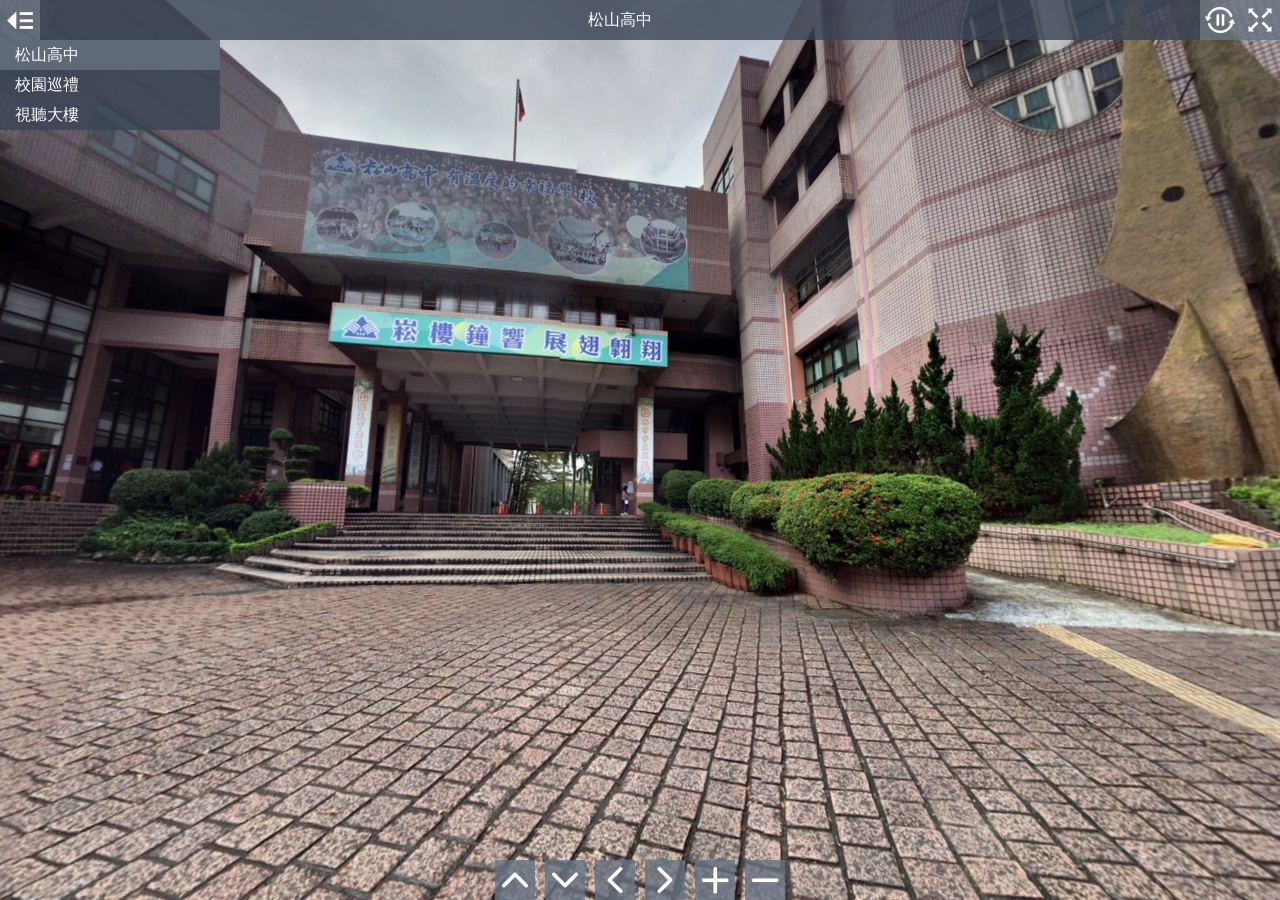
==== home/index.html @ 19dda66a "home" ====
<!DOCTYPE html>
<html>
<head>
<title>松山高中720環景</title>
<meta charset="utf-8">
<meta name="viewport" content="target-densitydpi=device-dpi, width=device-width, initial-scale=1.0, maximum-scale=1.0, minimum-scale=1.0, user-scalable=no, minimal-ui" />
<style> @-ms-viewport { width: device-width; } </style>
<link rel="stylesheet" href="vendor/reset.min.css">
<link rel="stylesheet" href="style.css">
</head>
<body class="multiple-scenes view-control-buttons">

<div id="pano"></div>

<div id="sceneList">
  <ul class="scenes">
    
      <a href="javascript:void(0)" class="scene" data-id="0-">
        <li class="text">松山高中</li>
      </a>
 	  <a href="../ssshpano/" class="scene">
        <li class="text">校園巡禮</li>
      </a> 
 	  <a href="../audio/" class="scene">
        <li class="text">視聽大樓</li>
      </a>   
  </ul>
</div>

<div id="titleBar">
  <h1 class="sceneName"></h1>
</div>

<a href="javascript:void(0)" id="autorotateToggle">
  <img class="icon off" src="img/play.png">
  <img class="icon on" src="img/pause.png">
</a>

<a href="javascript:void(0)" id="fullscreenToggle">
  <img class="icon off" src="img/fullscreen.png">
  <img class="icon on" src="img/windowed.png">
</a>

<a href="javascript:void(0)" id="sceneListToggle">
  <img class="icon off" src="img/expand.png">
  <img class="icon on" src="img/collapse.png">
</a>

<a href="javascript:void(0)" id="viewUp" class="viewControlButton viewControlButton-1">
  <img class="icon" src="img/up.png">
</a>
<a href="javascript:void(0)" id="viewDown" class="viewControlButton viewControlButton-2">
  <img class="icon" src="img/down.png">
</a>
<a href="javascript:void(0)" id="viewLeft" class="viewControlButton viewControlButton-3">
  <img class="icon" src="img/left.png">
</a>
<a href="javascript:void(0)" id="viewRight" class="viewControlButton viewControlButton-4">
  <img class="icon" src="img/right.png">
</a>
<a href="javascript:void(0)" id="viewIn" class="viewControlButton viewControlButton-5">
  <img class="icon" src="img/plus.png">
</a>
<a href="javascript:void(0)" id="viewOut" class="viewControlButton viewControlButton-6">
  <img class="icon" src="img/minus.png">
</a>

<script src="vendor/screenfull.min.js" ></script>
<script src="vendor/bowser.min.js" ></script>
<script src="vendor/marzipano.js" ></script>

<script src="data.js"></script>
<script src="index.js"></script>

</body>
</html>
---- home/style.css ----
* {
  -webkit-box-sizing: border-box;
  -moz-box-sizing: border-box;
  box-sizing: border-box;
  -moz-user-select: none;
  -webkit-user-select: none;
  -ms-user-select: none;
  user-select: none;
  -ms-text-size-adjust: none;
  -moz-text-size-adjust: none;
  -webkit-text-size-adjust: none;
  text-size-adjust: none;
  -webkit-user-drag: none;
  -webkit-touch-callout: none;
  -ms-content-zooming: none;
  -webkit-tap-highlight-color: rgba(0,0,0,0);
}

html, body {
  width: 100%;
  height: 100%;
  padding: 0;
  margin: 0;
  overflow: hidden;
  font-family: "Helvetica Neue", Helvetica, Arial, sans-serif;
  font-size: 16px;
  background-color: #000;
  color: #fff;
}

a, a:hover, a:active, a:visited {
  text-decoration: none;
  color: inherit;
}

#pano {
  position: absolute;
  top: 0;
  left: 0;
  width: 100%;
  height: 100%;
  overflow: hidden;
}

#titleBar {
  position: absolute;
  top: 0;
  left: 0;
  right: 40px;
  height: 40px;
  text-align: center;
}

.mobile #titleBar {
  height: 50px;
  right: 50px;
}

/* If there is a fullscreen button the title bar must make space for it */
body.fullscreen-enabled #titleBar {
  right: 80px;
}

body.fullscreen-enabled.mobile #titleBar {
  right: 100px;
}

/* If there are multiple scenes the title bar must make space for the scene list toggle */
body.multiple-scenes #titleBar {
  left: 40px;
}

body.multiple-scenes.mobile #titleBar {
  left: 50px;
}

#titleBar .sceneName {
  width: 100%;
  height: 100%;
  line-height: 30px;
  padding: 5px;
  background-color: rgb(58,68,84);
  background-color: rgba(58,68,84,0.8);
  overflow: hidden;
  text-overflow: ellipsis;
  white-space: nowrap;

  -moz-user-select: text;
  -webkit-user-select: text;
  -ms-user-select: text;
  user-select: text;
}

.mobile #titleBar .sceneName {
  line-height: 40px;
}

#fullscreenToggle {
  display: none;
  position: absolute;
  top: 0;
  right: 0;
  width: 40px;
  height: 40px;
  padding: 5px;
  background-color: rgb(103,115,131);
  background-color: rgba(103,115,131,0.8);
}

.mobile #fullscreenToggle {
  width: 50px;
  height: 50px;
}

body.fullscreen-enabled #fullscreenToggle {
  display: block;
}

#fullscreenToggle .icon {
  position: absolute;
  top: 5px;
  right: 5px;
  width: 30px;
  height: 30px;
}

.mobile #fullscreenToggle .icon {
  top: 10px;
  right: 10px;
}

#fullscreenToggle .icon.on {
  display: none;
}

#fullscreenToggle .icon.off {
  display: block;
}

#fullscreenToggle.enabled .icon.on {
  display: block;
}

#fullscreenToggle.enabled .icon.off {
  display: none;
}

#autorotateToggle {
  display: block;
  position: absolute;
  top: 0;
  right: 0;
  width: 40px;
  height: 40px;
  padding: 5px;
  background-color: rgb(103,115,131);
  background-color: rgba(103,115,131,0.8);
}

.mobile #autorotateToggle {
  width: 50px;
  height: 50px;
}

/* If there is a fullscreen button, autorotate must placed a bit to the left */
body.fullscreen-enabled #autorotateToggle {
  right: 40px;
}

body.fullscreen-enabled.mobile #autorotateToggle {
  right: 50px;
}

#autorotateToggle .icon {
  position: absolute;
  top: 5px;
  right: 5px;
  width: 30px;
  height: 30px;
}

.mobile #autorotateToggle .icon {
  top: 10px;
  right: 10px;
}

#autorotateToggle .icon.on {
  display: none;
}

#autorotateToggle .icon.off {
  display: block;
}

#autorotateToggle.enabled .icon.on {
  display: block;
}

#autorotateToggle.enabled .icon.off {
  display: none;
}

#sceneListToggle {
  position: absolute;
  top: 0;
  left: 0;
  width: 40px;
  height: 40px;
  padding: 5px;
  background-color: rgb(103,115,131);
  background-color: rgba(103,115,131,0.8);
}

.mobile #sceneListToggle {
  width: 50px;
  height: 50px;
}

#sceneListToggle .text {
  position: absolute;
  top: 5px;
  left: 15px;
  width: 100%;
  line-height: 30px;
}

#sceneListToggle .icon {
  position: absolute;
  top: 5px;
  right: 5px;
  width: 30px;
  height: 30px;
}

.mobile #sceneListToggle .icon {
  top: 10px;
  right: 10px;
}

#sceneListToggle .icon.on {
  display: none;
}

#sceneListToggle .icon.off {
  display: block;
}

#sceneListToggle.enabled .icon.on {
  display: block;
}

#sceneListToggle.enabled .icon.off {
  display: none;
}

#sceneList {
  position: absolute;
  top: 0;
  left: -220px;
  padding-top: 40px;
  width: 220px;
  max-height: 100%;
  overflow-x: hidden;
  overflow-y: auto;
  margin-left: 0;
  -webkit-transition: margin-left 0.5s ease-in-out;
  transition: margin-left 0.5s ease-in-out;
}

.mobile #sceneList {
  padding-top: 50px;
}

#sceneList .scenes {
  width: 100%;
  background-color: rgb(58,68,84);
  background-color: rgba(58,68,84,0.8);
}

.mobile #sceneList {
  width: 100%;
  height: 100%;
  left: -100%;
}

.mobile #sceneList.enabled {
  margin-left: 100%;
}

.mobile #sceneList .scenes {
  height: 100%;
}

#sceneList.enabled {
  margin-left: 220px;
}

#sceneList .scene {
  display: block;
  width: 100%;
  height: 30px;
}

.mobile #sceneList .scene {
  height: 40px;
}

#sceneList .scene .text {
  width: 100%;
  height: 100%;
  padding: 0 15px;
  line-height: 30px;
  overflow: hidden;
  text-overflow: ellipsis;
  white-space: nowrap;
}

.mobile #sceneList .scene .text {
  line-height: 40px;
}

.no-touch #sceneList .scene:hover {
  background-color: rgb(103,115,131);
  background-color: rgba(103,115,131,0.8);
}

#sceneList .scene.current {
  background-color: rgb(103,115,131);
  background-color: rgba(103,115,131,0.8);
}

/* Hide scene list when only a single scene exists */
body.single-scene #sceneList, body.single-scene #sceneListToggle {
  display: none;
}

/* Link hotspot */

.link-hotspot {
  width: 60px;
  height: 60px;
  margin-left: -30px;
  margin-top: -30px;
  opacity: 0.9;
  -webkit-transition: opacity 0.2s;
  transition: opacity 0.2s;
}

.no-touch .link-hotspot:hover {
  opacity: 1;
}

.mobile .link-hotspot {
  width: 70px;
  height: 70px;
}

.link-hotspot-icon {
  width: 100%;
  height: 100%;
  cursor: pointer;
}

.link-hotspot-tooltip {
  position: absolute;
  left: 100%;
  top: 14px; /* ( 60 - (16 + 2*8) ) / 2 */

  margin-left: 3px;

  font-size: 16px;

  max-width: 300px;

  padding: 8px 10px;

  border-radius: 5px;

  background-color: rgb(58,68,84);
  background-color: rgba(58,68,84,0.8);

  color: #fff;

  white-space: nowrap;
  text-overflow: ellipsis;
  overflow: hidden;

  cursor: pointer;

  opacity: 0;

  -ms-transform: translateX(-8px);
  -webkit-transform: translateX(-8px);
  transform: translateX(-8px);

  -webkit-transition: -ms-transform 0.3s,
                      -webkit-transform 0.3s,
                      transform 0.3s,
                      opacity 0.3s;
  transition: -ms-transform 0.3s,
              -webkit-transform 0.3s,
              transform 0.3s,
              opacity 0.3s;
}

.mobile .link-hotspot {
  top: 19px; /* ( 70 - (16 + 2*8) ) / 2 */
}

.no-touch .link-hotspot:hover .link-hotspot-tooltip {
  opacity: 1;
  -ms-transform: translateX(0);
  -webkit-transform: translateX(0);
  transform: translateX(0);
}

/* Prevent tooltip from triggering */
.link-hotspot-tooltip {
  pointer-events: none;
}
.no-touch .link-hotspot:hover .link-hotspot-tooltip {
  pointer-events: all;
}

/* Fallback mode without pointer-events (IE8-10) */
.tooltip-fallback .link-hotspot-tooltip {
  display: none;
}
.no-touch .tooltip-fallback .link-hotspot:hover .link-hotspot-tooltip {
  display: block;
}

/* Info hotspot */

.info-hotspot {
  line-height: 1.2em;
  opacity: 0.9;
  -webkit-transition: opacity 0.2s 0.2s;
  transition: opacity 0.2s 0.2s;
}

.no-touch .info-hotspot:hover {
  opacity: 1;
  -webkit-transition: opacity 0.2s;
  transition: opacity 0.2s;
}

.info-hotspot.visible {
  opacity: 1;
}

.info-hotspot .info-hotspot-header {
  width: 40px;
  height: 40px;
  border-radius: 20px;
  background-color: rgb(103,115,131);
  cursor: pointer;
  -webkit-transition: width 0.3s ease-in-out 0.5s,
                      border-radius 0.3s ease-in-out 0.5s;
  transition: width 0.3s ease-in-out 0.5s,
              border-radius 0.3s ease-in-out 0.5s;
}

.mobile .info-hotspot .info-hotspot-header {
  width: 50px;
  height: 50px;
  border-radius: 25px;
}

.desktop.no-touch .info-hotspot .info-hotspot-header:hover {
  width: 260px;
  border-radius: 5px;
  -webkit-transition: width 0.3s ease-in-out,
                      border-radius 0.3s ease-in-out;
  transition: width 0.3s ease-in-out,
              border-radius 0.3s ease-in-out;
}

.desktop .info-hotspot.visible .info-hotspot-header,
.desktop.no-touch .info-hotspot.visible .info-hotspot-header:hover {
  width: 260px;
  border-radius: 5px;
  border-top-right-radius: 0;
  border-bottom-right-radius: 0;
  border-bottom-left-radius: 0;
  -webkit-transition: width 0.3s ease-in-out,
                      border-radius 0.3s ease-in-out;
  transition: width 0.3s ease-in-out,
              border-radius 0.3s ease-in-out;
}

.info-hotspot .info-hotspot-icon-wrapper {
  width: 40px;
  height: 40px;
}

.mobile .info-hotspot .info-hotspot-icon-wrapper {
  width: 50px;
  height: 50px;
}

.info-hotspot .info-hotspot-icon {
  width: 90%;
  height: 90%;
  margin: 5%;
}

.info-hotspot .info-hotspot-title-wrapper {
  position: absolute;
  left: 40px;
  top: 0;
  width: 0;
  height: 40px;
  padding: 0;
  overflow: hidden;
  -webkit-transition: width 0s 0.4s,
                      padding 0s 0.4s;
  transition: width 0s 0.4s,
              padding 0s 0.4s;
}

.desktop .info-hotspot.visible .info-hotspot-title-wrapper,
.desktop.no-touch .info-hotspot .info-hotspot-header:hover .info-hotspot-title-wrapper {
  width: 220px;
  padding: 0 5px;
  -webkit-transition: width 0s 0.4s,
                      padding 0s 0.4s;
  transition: width 0s 0.4s,
              padding 0s 0.4s;
}

.info-hotspot .info-hotspot-title-wrapper:before {
  content: '';
  display: inline-block;
  vertical-align: middle;
  height: 100%;
}

.info-hotspot .info-hotspot-title {
  display: inline-block;
  vertical-align: middle;

  -moz-user-select: text;
  -webkit-user-select: text;
  -ms-user-select: text;
  user-select: text;
}

.info-hotspot .info-hotspot-close-wrapper {
  position: absolute;
  left: 260px;
  top: 0;
  height: 40px;
  width: 40px;
  border-top-right-radius: 5px;
  background-color: rgb(78,88,104);
  visibility: hidden;
  -ms-transform: perspective(200px) rotateY(90deg);
  -webkit-transform: perspective(200px) rotateY(90deg);
  transform: perspective(200px) rotateY(90deg);
  -ms-transform-origin: 0 50% 0;
  -webkit-transform-origin: 0 50% 0;
  transform-origin: 0 50% 0;
  -webkit-transition: -ms-transform 0.3s 0.3s,
                      -webkit-transform 0.3s 0.3s,
                      transform 0.3s 0.3s,
                      visibility 0s 0.6s;
  transition: -ms-transform 0.3s 0.3s,
              -webkit-transform 0.3s 0.3s,
              transform 0.3s 0.3s,
              visibility 0s 0.6s;
}

.desktop .info-hotspot.visible .info-hotspot-close-wrapper {
  visibility: visible;
  -ms-transform: perspective(200px) rotateY(0deg);
  -webkit-transform: perspective(200px) rotateY(0deg);
  transform: perspective(200px) rotateY(0deg);
  -webkit-transition: -ms-transform 0.3s,
                      -webkit-transform 0.3s,
                      transform 0.3s,
                      visibility 0s 0s;
  transition: -ms-transform 0.3s,
              -webkit-transform 0.3s,
              transform 0.3s,
              visibility 0s 0s;
}

.info-hotspot .info-hotspot-close-icon {
  width: 70%;
  height: 70%;
  margin: 15%;
}

.info-hotspot .info-hotspot-text {
  position: absolute;
  width: 300px;
  height: auto;
  max-height: 200px;
  top: 40px;
  left: 0;
  padding: 10px;
  background-color: rgb(58,68,84);
  border-bottom-right-radius: 5px;
  border-bottom-left-radius: 5px;
  overflow-y: auto;
  visibility: hidden;
  /* rotate(90deg) causes transition flicker on Firefox 58 */
  -ms-transform: perspective(200px) rotateX(-89.999deg);
  -webkit-transform: perspective(200px) rotateX(-89.999deg);
  transform: perspective(200px) rotateX(-89.999deg);
  -ms-transform-origin: 50% 0 0;
  -webkit-transform-origin: 50% 0 0;
  transform-origin: 50% 0 0;
  -webkit-transition: -ms-transform 0.3s,
                      -webkit-transform 0.3s,
                      transform 0.3s,
                      visibility 0s 0.3s;
  transition: -ms-transform 0.3s,
              -webkit-transform 0.3s,
              transform 0.3s,
              visibility 0s 0.3s;

  -moz-user-select: text;
  -webkit-user-select: text;
  -ms-user-select: text;
  user-select: text;
}

.desktop .info-hotspot.visible .info-hotspot-text {
  visibility: visible;
  -ms-transform: perspective(200px) rotateX(0deg);
  -webkit-transform: perspective(200px) rotateX(0deg);
  transform: perspective(200px) rotateX(0deg);
  -webkit-transition: -ms-transform 0.3s 0.3s,
                      -webkit-transform 0.3s 0.3s,
                      transform 0.3s 0.3s,
                      visibility 0s 0s;
  transition: -ms-transform 0.3s 0.3s,
              -webkit-transform 0.3s 0.3s,
              transform 0.3s 0.3s,
              visibility 0s 0s;
}

/* Info hotspot modal */

.desktop .info-hotspot-modal {
  display: none;
}

.info-hotspot-modal {
  top: 0;
  left: 0;
  position: absolute;
  width: 100%;
  height: 100%;
  overflow: hidden;
  z-index: 11000 !important;
  background-color: rgba(0,0,0,.5);
  line-height: 1.2em;
  opacity: 0;
  visibility: hidden;
  -webkit-transition: opacity 0.2s ease-in-out 0.5s,
                      visibility 0s 0.7s;
  transition: opacity 0.2s ease-in-out 0.5s,
              visibility 0s 0.7s;
}

.info-hotspot-modal.visible {
  opacity: 1;
  visibility: visible;
  -webkit-transition: opacity 0.2s ease-in-out,
                      visibility 0s 0s;
  transition: opacity 0.2s ease-in-out,
              visibility 0s 0s;
}

.info-hotspot-modal .info-hotspot-header {
  position: absolute;
  top: 60px;
  left: 10px;
  right: 10px;
  width: auto;
  height: 50px;
  background-color: rgb(103,115,131);
  background-color: rgba(103,115,131,0.8);
  opacity: 0;
  -webkit-transition: opacity 0.3s ease-in-out 0.2s;
  transition: opacity 0.3s ease-in-out 0.2s;
}

.info-hotspot-modal.visible .info-hotspot-header {
  opacity: 1;
  -webkit-transition: opacity 0.3s ease-in-out 0.2s;
  transition: opacity 0.3s ease-in-out 0.2s;
}

.info-hotspot-modal .info-hotspot-icon-wrapper {
  width: 50px;
  height: 50px;
}

.info-hotspot-modal .info-hotspot-icon {
  width: 90%;
  height: 90%;
  margin: 5%;
}

.info-hotspot-modal .info-hotspot-title-wrapper {
  position: absolute;
  top: 0;
  left: 50px;
  right: 50px;
  width: auto;
  height: 50px;
  padding: 0 10px;
}

.info-hotspot-modal .info-hotspot-title-wrapper:before {
  content: '';
  display: inline-block;
  vertical-align: middle;
  height: 100%;
}

.info-hotspot-modal .info-hotspot-title {
  display: inline-block;
  vertical-align: middle;

  -moz-user-select: text;
  -webkit-user-select: text;
  -ms-user-select: text;
  user-select: text;
}

.info-hotspot-modal .info-hotspot-close-wrapper {
  position: absolute;
  top: 0;
  right: 0;
  width: 50px;
  height: 50px;
  background-color: rgb(78,88,104);
  background-color: rgba(78,88,104,0.8);
  cursor: pointer;
}

.info-hotspot-modal .info-hotspot-close-icon {
  width: 70%;
  height: 70%;
  margin: 15%;
}

.info-hotspot-modal .info-hotspot-text {
  position: absolute;
  top: 110px;
  bottom: 10px;
  left: 10px;
  right: 10px;
  padding: 10px;
  background-color: rgb(58,68,84);
  background-color: rgba(58,68,84,0.8);
  overflow-y: auto;
  opacity: 0;
  -webkit-transition: opacity 0.3s ease-in-out;
  transition: opacity 0.3s ease-in-out;

  -moz-user-select: text;
  -webkit-user-select: text;
  -ms-user-select: text;
  user-select: text;
}

.info-hotspot-modal.visible .info-hotspot-text {
  opacity: 1;
  -webkit-transition: opacity 0.3s ease-in-out 0.4s;
  transition: opacity 0.3s ease-in-out 0.4s;
}

/* View control buttons */

.viewControlButton {
  display: none;
  position: absolute;
  bottom: 0;
  left: 50%;
  width: 40px;
  height: 40px;
  padding: 5px;
  background-color: rgb(103,115,131);
  background-color: rgba(103,115,131,0.8);
}

body.view-control-buttons .viewControlButton {
  display: block;
}

/* Hide controls when width is too small */
@media (max-width: 600px) {
  body.view-control-buttons .viewControlButton {
    display: none;
  }
}

.viewControlButton .icon {
  position: absolute;
  top: 5px;
  right: 5px;
  width: 30px;
  height: 30px;
}

/* Center is at margin-left: -20px */
.viewControlButton-1 {
  margin-left: -145px;
}
.viewControlButton-2 {
  margin-left: -95px;
}
.viewControlButton-3 {
  margin-left: -45px;
}
.viewControlButton-4 {
  margin-left: 5px;
}
.viewControlButton-5 {
  margin-left: 55px;
}
.viewControlButton-6 {
  margin-left: 105px;
}
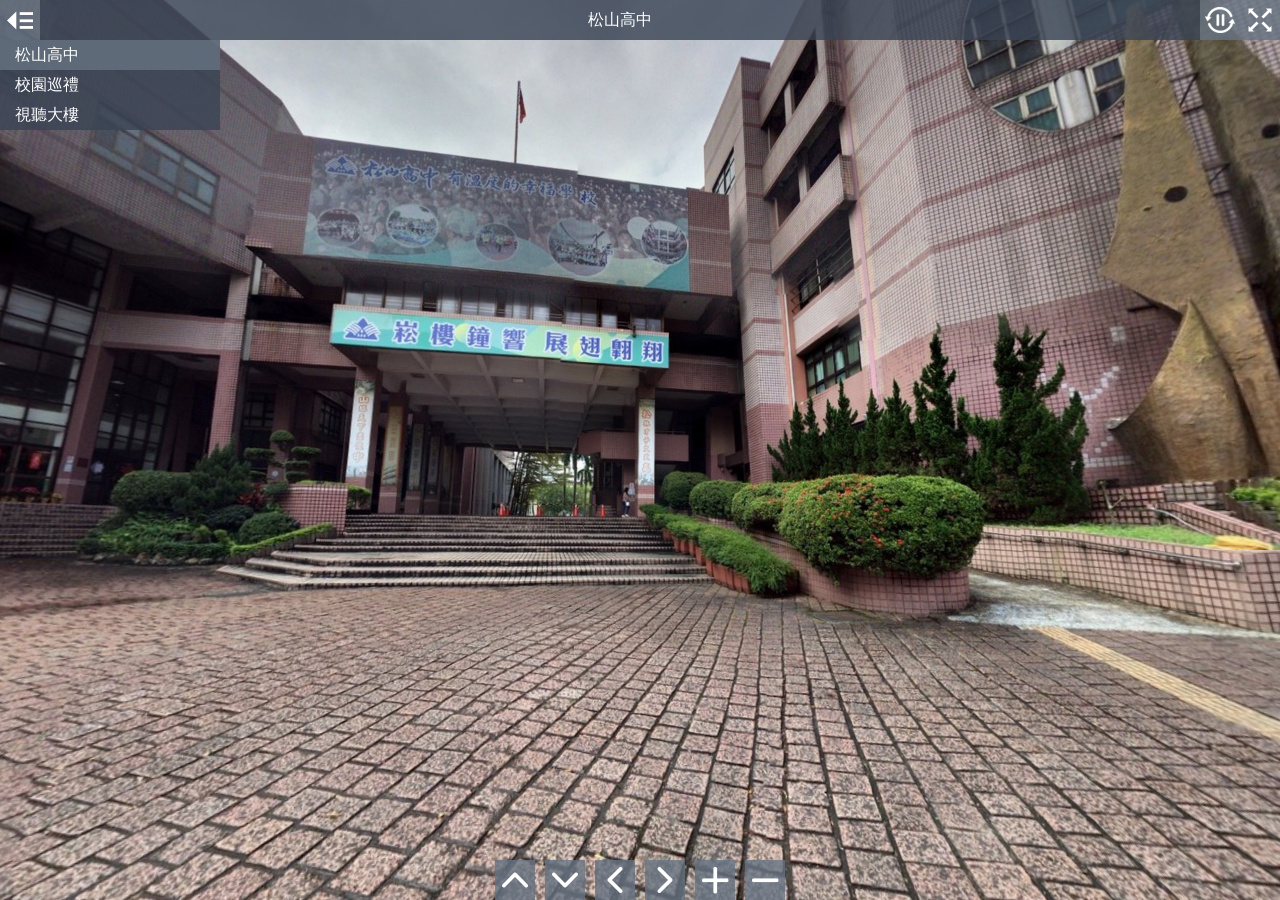
==== commit 65bc1420: "Update index.html" ====
--- a/home/index.html
+++ b/home/index.html
@@ -18,10 +18,10 @@
       <a href="javascript:void(0)" class="scene" data-id="0-">
         <li class="text">松山高中</li>
       </a>
- 	  <a href="../ssshpano/" class="scene">
+ 	  <a href="../ssshpano" class="scene">
         <li class="text">校園巡禮</li>
       </a> 
- 	  <a href="../audio/" class="scene">
+ 	  <a href="../audio" class="scene">
         <li class="text">視聽大樓</li>
       </a>   
   </ul>
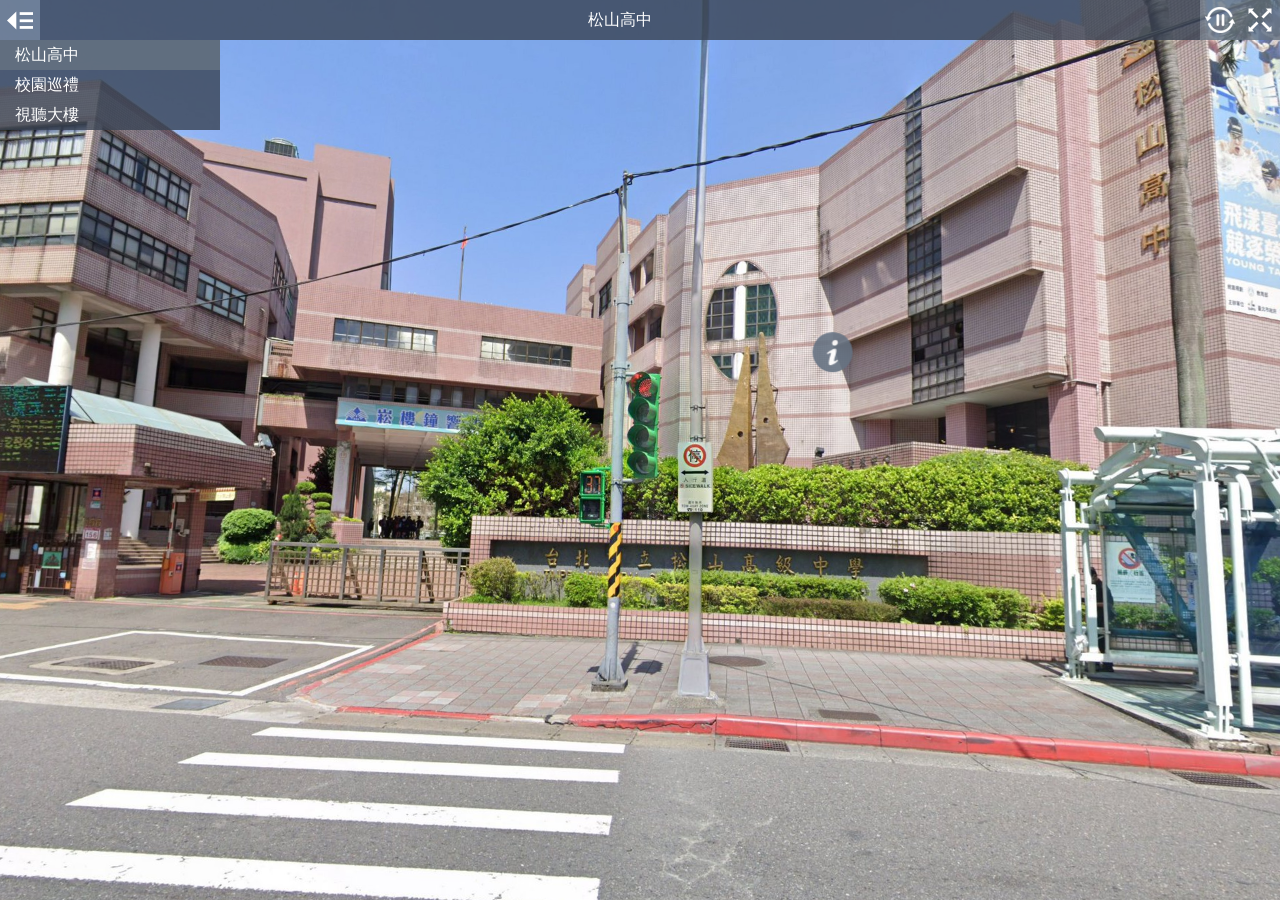
==== commit 8b4c7176: "home" ====
--- a/home/index.html
+++ b/home/index.html
@@ -8,7 +8,7 @@
 <link rel="stylesheet" href="vendor/reset.min.css">
 <link rel="stylesheet" href="style.css">
 </head>
-<body class="multiple-scenes view-control-buttons">
+<body class="multiple-scenes ">
 
 <div id="pano"></div>
 
@@ -23,7 +23,7 @@
       </a> 
  	  <a href="../audio" class="scene">
         <li class="text">視聽大樓</li>
-      </a>   
+      </a>       
   </ul>
 </div>
 
